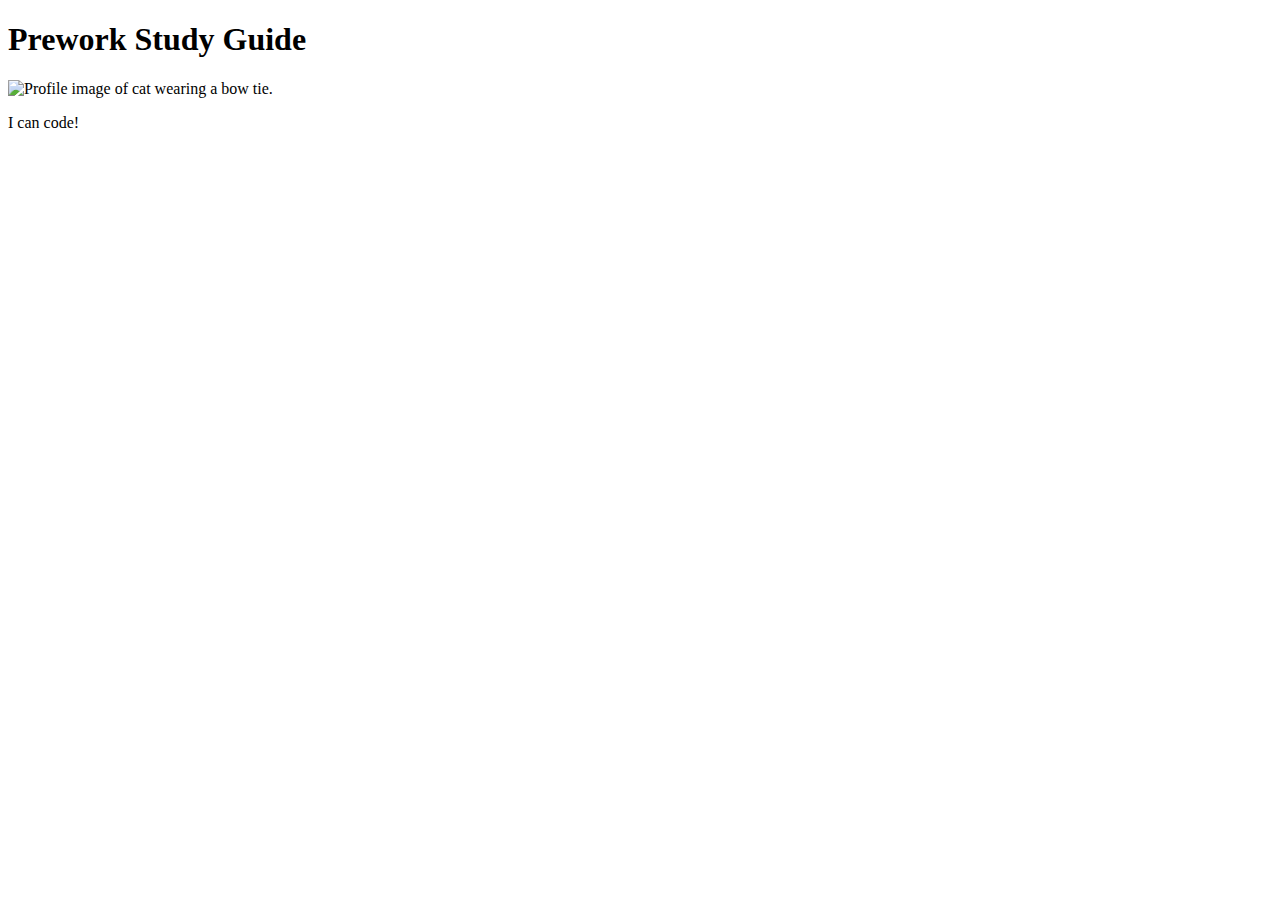
==== Assets/index.html @ 0fe0e36a "add starter code" ====
<!DOCTYPE html>
<html lang="en">
  <head>
    <meta charset="UTF-8" />
    <meta http-equiv="X-UA-Compatible" content="IE=edge" />
    <meta name="viewport" content="width=device-width, initial-scale=1.0" />
    <title>Prework Study Guide</title>
  </head>
  <body>
    <header id="top">
      <h1>Prework Study Guide</h1>
      <img src="./assets/bowtie-cat.png" alt="Profile image of cat wearing a bow tie." />
    </header>
    <main>
      <!-- Student code goes here -->
    </main>

    <footer>
      <p>I can code!</p>
    </footer>
  </body>
</html>
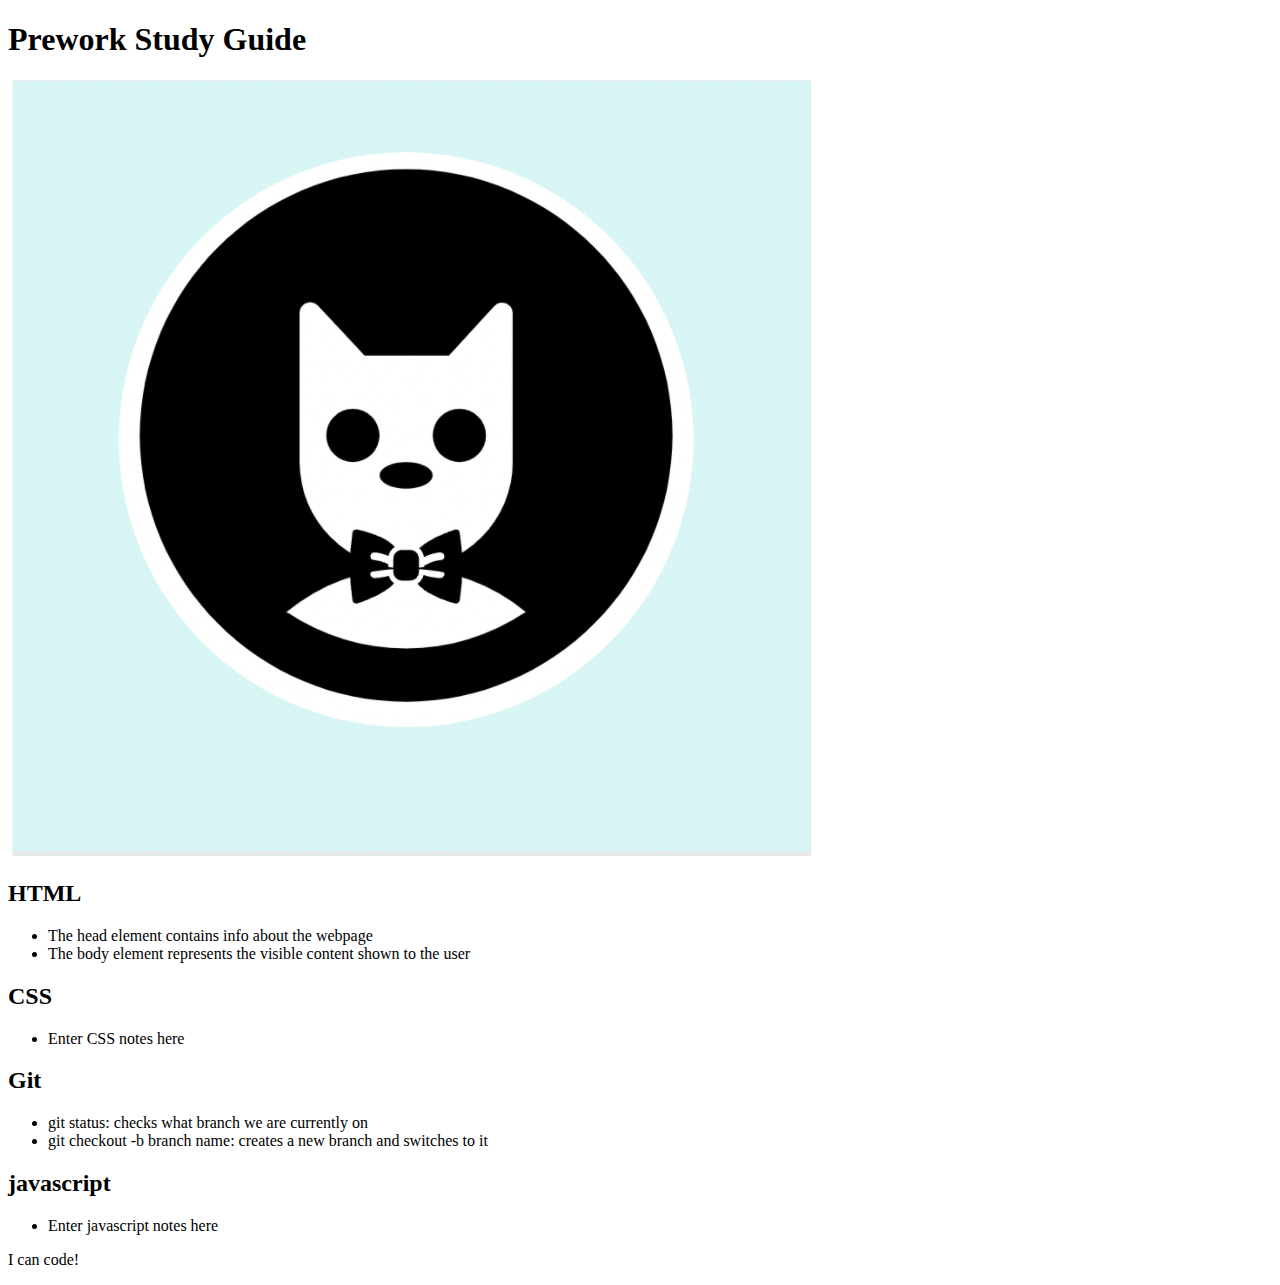
==== commit 45a0c3eb: "added code to HTML file" ====
--- a/Assets/index.html
+++ b/Assets/index.html
@@ -9,10 +9,63 @@
   <body>
     <header id="top">
       <h1>Prework Study Guide</h1>
-      <img src="./assets/bowtie-cat.png" alt="Profile image of cat wearing a bow tie." />
+      <img src="bowtie-cat.png" alt="Profile image of cat wearing a bow tie." />
     </header>
     <main>
-      <!-- Student code goes here -->
+     <section class="card" id="html-section">
+    
+     <h2>HTML</h2>
+
+     <ul>
+
+      <li>The head element contains info about the webpage</li>
+      <li>The body element represents the visible content shown to the user</li>
+
+  
+
+     </ul>
+
+     <section class="card" id="css-section">
+
+      <h2>CSS</h2>
+
+        <ul>
+
+         <li>Enter CSS notes here </li>
+
+
+
+
+        </ul>
+
+     <section class="card" id="git-section">
+        <h2>Git</h2>
+
+         <ul>
+
+         <li>git status: checks what branch we are currently on</li>
+         
+         <li>git checkout -b branch name: creates a new branch and switches to it</li>
+
+
+
+
+
+        </ul>
+
+     <section class="card" id="javascript-section">
+        <h2>javascript</h2>
+
+        <ul>
+
+          <li>Enter javascript notes here</li>
+ 
+ 
+ 
+ 
+         </ul>
+      </section>
+
     </main>
 
     <footer>
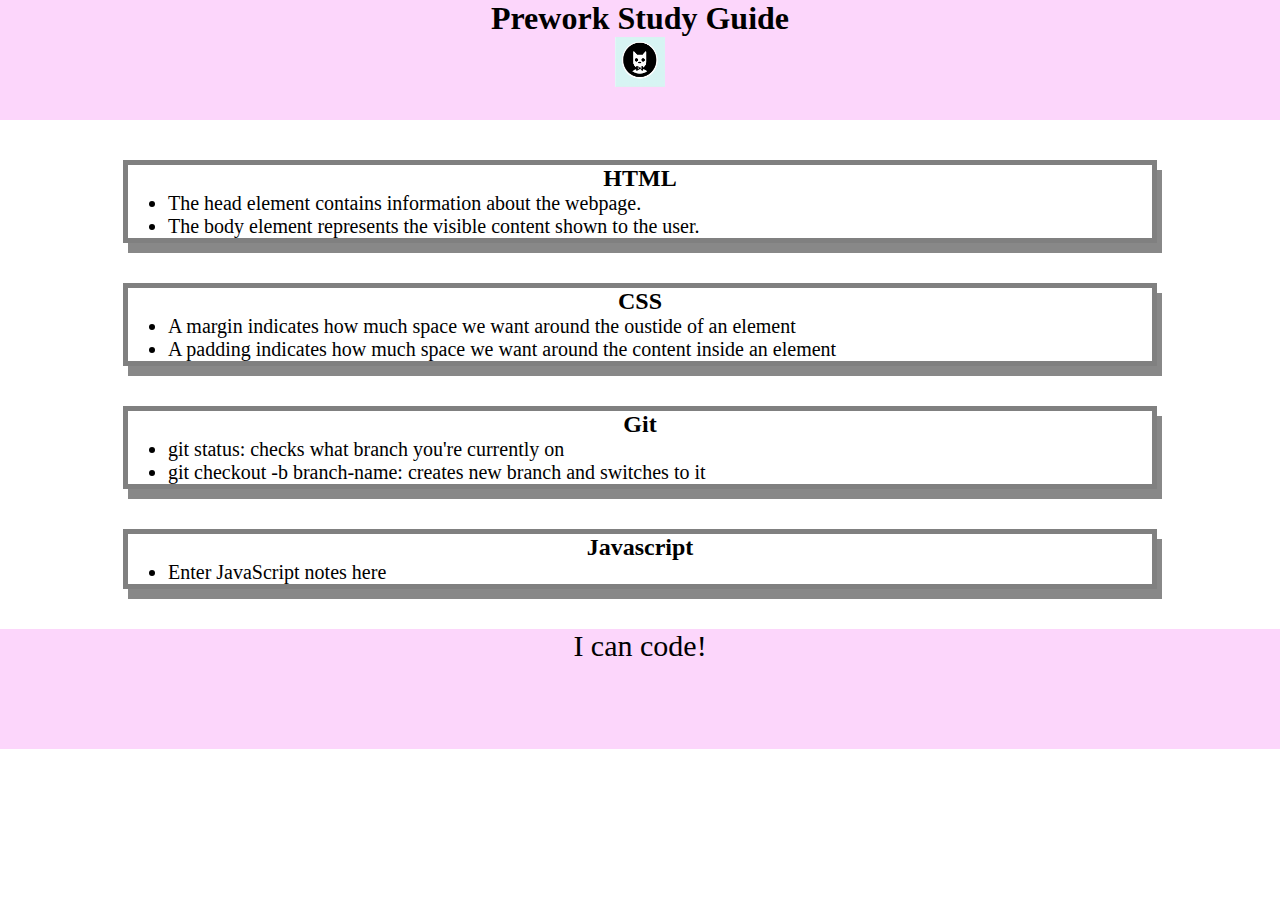
==== commit 25ceaa54: "added CSS to project" ====
--- a/Assets/index.html
+++ b/Assets/index.html
@@ -4,6 +4,7 @@
     <meta charset="UTF-8" />
     <meta http-equiv="X-UA-Compatible" content="IE=edge" />
     <meta name="viewport" content="width=device-width, initial-scale=1.0" />
+    <link rel="stylesheet" href="style.css">
     <title>Prework Study Guide</title>
   </head>
   <body>
@@ -11,60 +12,42 @@
       <h1>Prework Study Guide</h1>
       <img src="bowtie-cat.png" alt="Profile image of cat wearing a bow tie." />
     </header>
+
     <main>
-     <section class="card" id="html-section">
-    
-     <h2>HTML</h2>
+      <section class="card" id="html-section">
+        <h2>HTML</h2>
+        <ul>
+          <li>The head element contains information about the webpage.</li>
+          <li>The body element represents the visible content shown to the user.</li>
+        </ul>
+      </section>
 
-     <ul>
+      <section class="card" id="css-section">
+        <h2>CSS</h2>
+        <ul>
+          <li>A margin indicates how much space we want around the oustide of an element</li>
+          <li>A padding indicates how much space we want around the content inside an element</li>
+        </ul>
+      </section>
 
-      <li>The head element contains info about the webpage</li>
-      <li>The body element represents the visible content shown to the user</li>
+      <section class="card" id="git-section">
+        <h2>Git</h2>
+        <ul>
+          <li>git status: checks what branch you're currently on</li>
+          <li>git checkout -b branch-name: creates new branch and switches to it</li>
+        </ul>
+      </section>
+
+      <section class="card" id="javascript-section">
+        <h2>Javascript</h2>
+        <ul>
+          <li>Enter JavaScript notes here</li>
+        </ul>
+      </section>
 
   
+  
 
-     </ul>
-
-     <section class="card" id="css-section">
-
-      <h2>CSS</h2>
-
-        <ul>
-
-         <li>Enter CSS notes here </li>
-
-
-
-
-        </ul>
-
-     <section class="card" id="git-section">
-        <h2>Git</h2>
-
-         <ul>
-
-         <li>git status: checks what branch we are currently on</li>
-         
-         <li>git checkout -b branch name: creates a new branch and switches to it</li>
-
-
-
-
-
-        </ul>
-
-     <section class="card" id="javascript-section">
-        <h2>javascript</h2>
-
-        <ul>
-
-          <li>Enter javascript notes here</li>
- 
- 
- 
- 
-         </ul>
-      </section>
 
     </main>
 
--- a/Assets/style.css
+++ b/Assets/style.css
@@ -0,0 +1,45 @@
+* {
+    margin: 0;
+    padding: 0;
+}
+
+header,
+footer {
+    width: 100%;
+    height: 120px;
+    background-color: #FCD6FB;
+    color: black;
+}
+
+h1,
+
+h2 {
+    text-align: center;
+}
+
+img {
+    display: block;
+    height: 50px;
+    width: 50px;
+    margin-left: auto;
+    margin-right: auto;
+}
+
+ul {
+    padding-left: 40px;
+    font-size: 20px;
+}
+
+p {
+    text-align: center;
+    font-size: 30px;
+}
+
+.card {
+
+    width: 80%;
+    margin: 40px auto;
+    border: 5px solid gray;
+    box-shadow: 5px 10px #888;
+
+}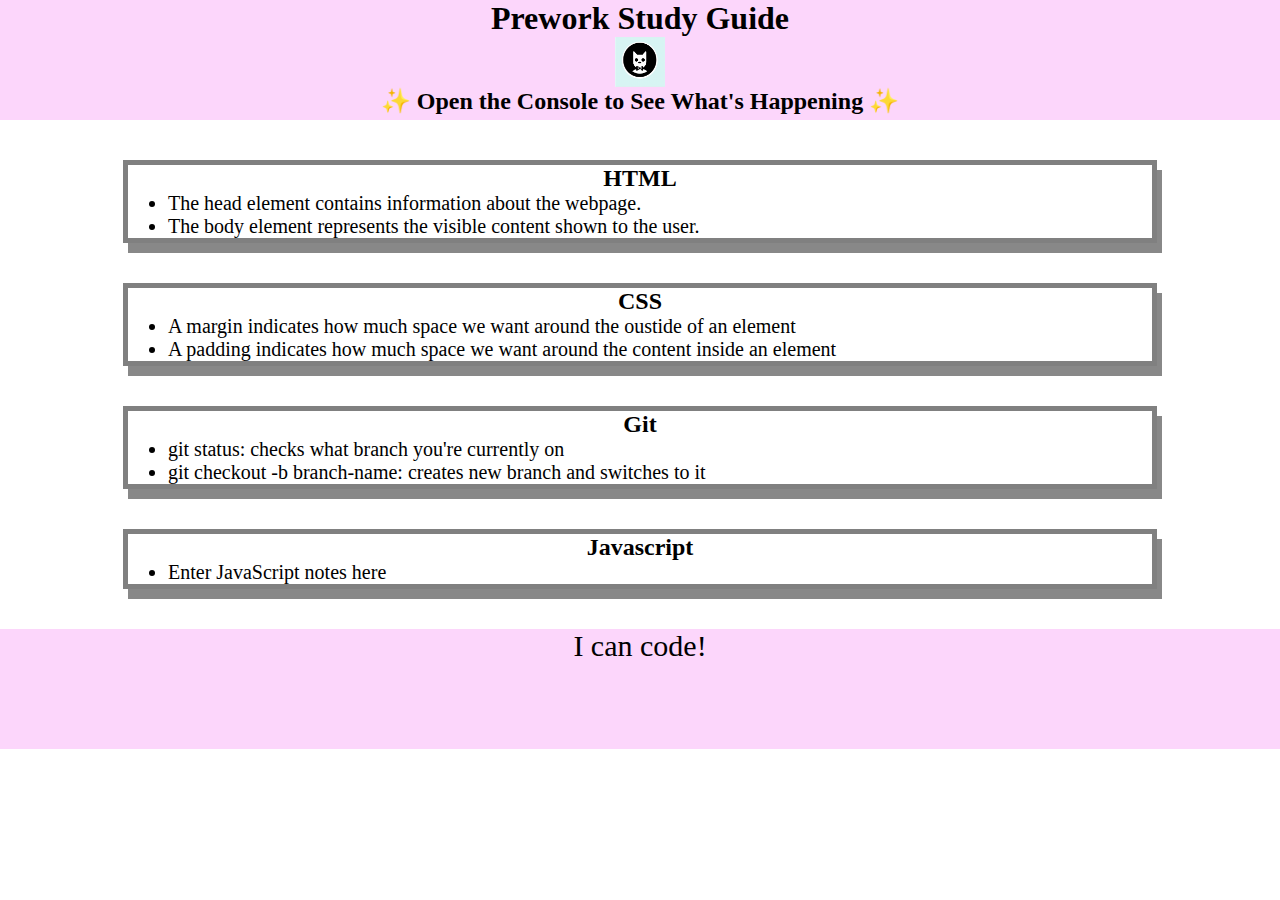
==== commit ae3cf761: "added javascript to project" ====
--- a/Assets/index.html
+++ b/Assets/index.html
@@ -11,6 +11,7 @@
     <header id="top">
       <h1>Prework Study Guide</h1>
       <img src="bowtie-cat.png" alt="Profile image of cat wearing a bow tie." />
+      <h2>✨ Open the Console to See What's Happening ✨</h2>
     </header>
 
     <main>
@@ -54,5 +55,8 @@
     <footer>
       <p>I can code!</p>
     </footer>
+    <script src="script.js"></script>
+ 
   </body>
-</html>
+
+  </html>
